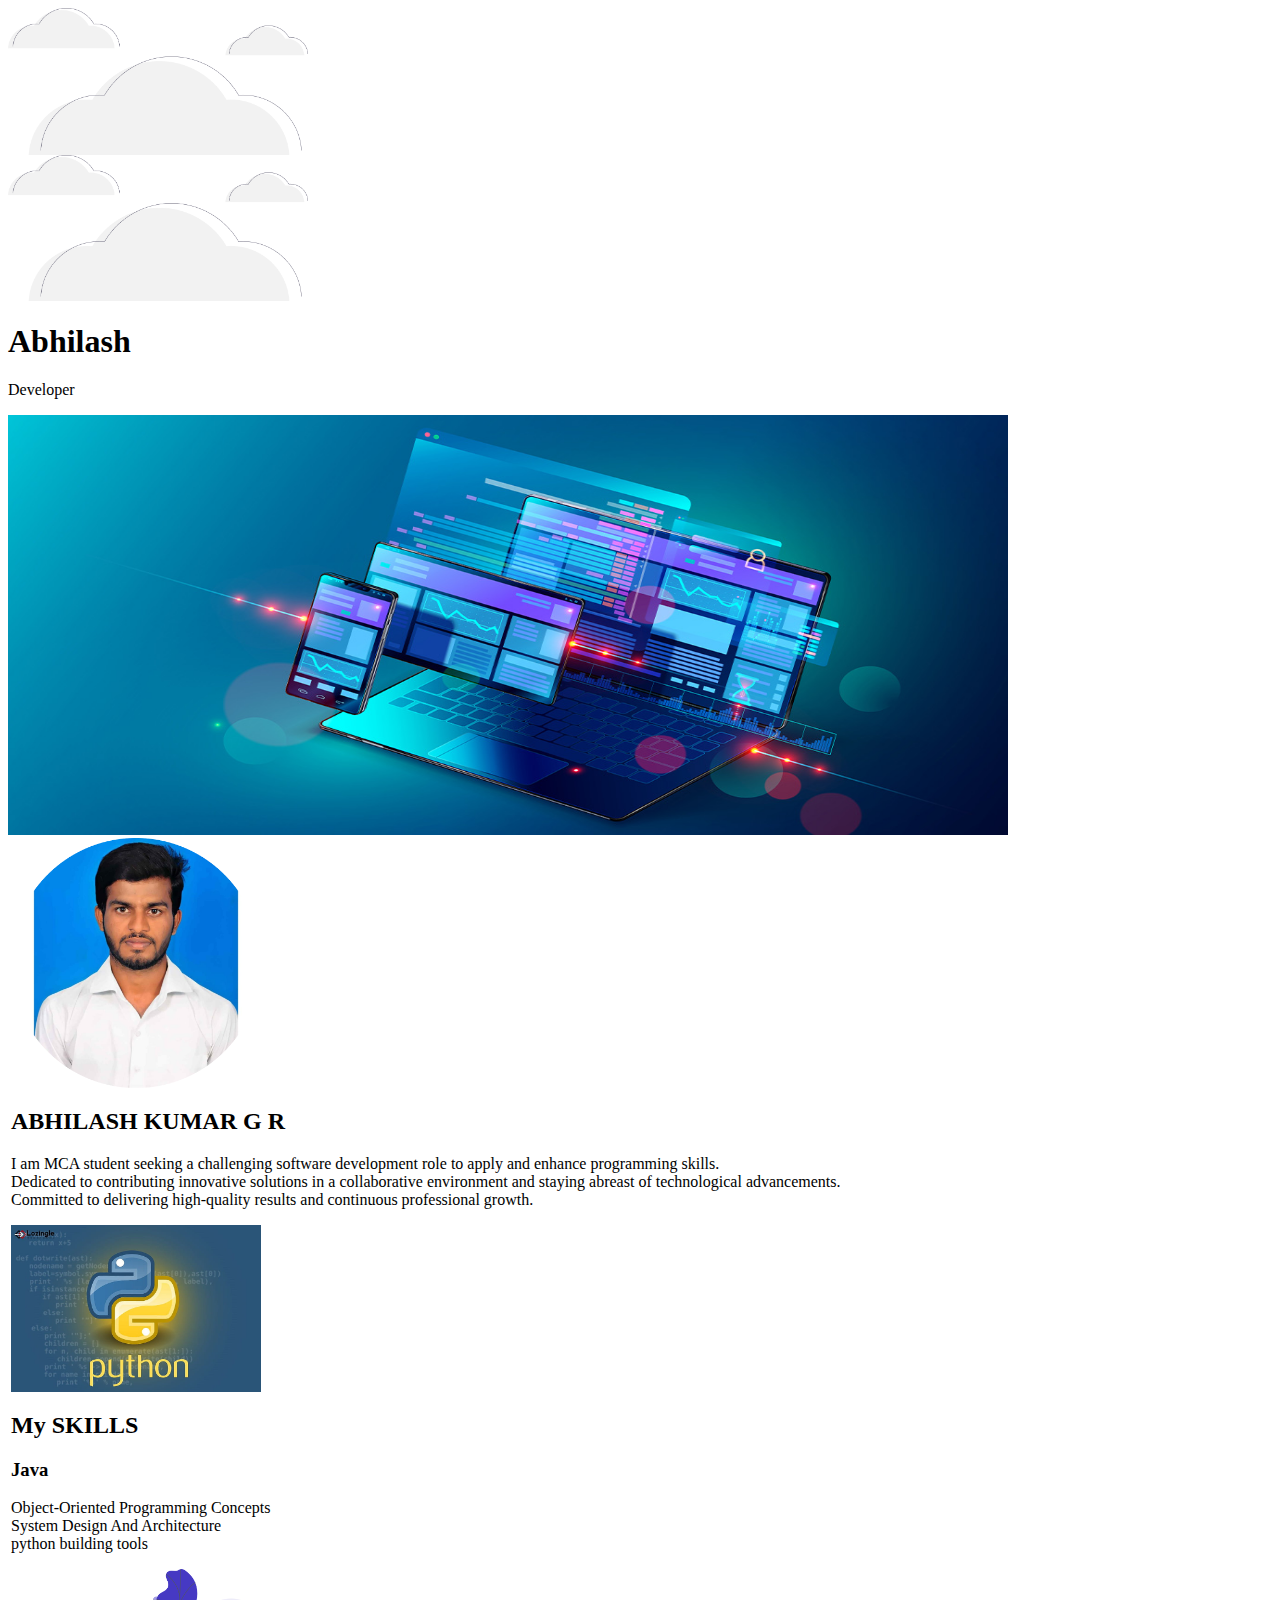
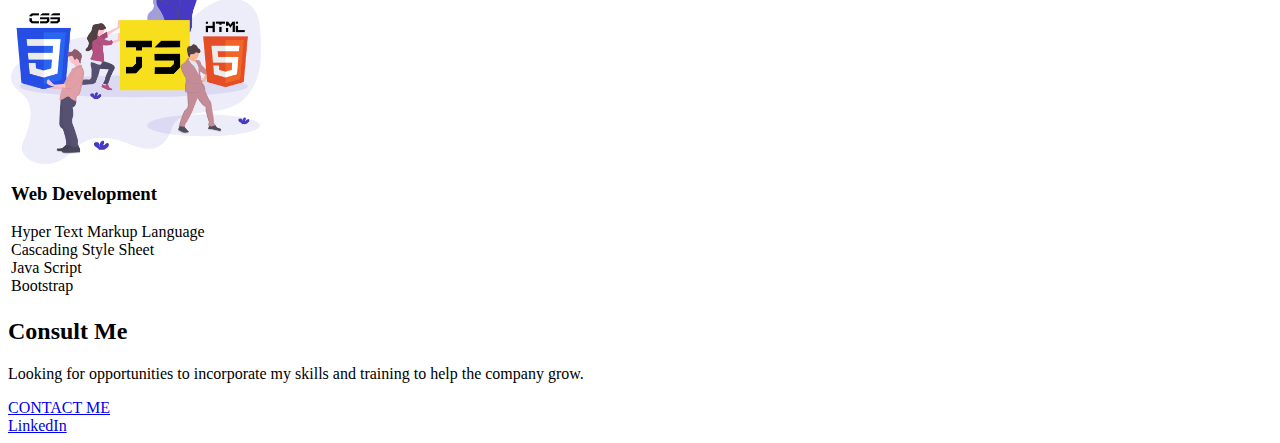
==== index.html @ 4f96d074 "added files" ====
<html>
<html lang="en">
<head>
    <meta charset="UTF-8">
    <meta name="viewport" content="width=device-width, initial-scale=1.0">
    <title>Document</title>
    <link rel="stylesheet" href="CSS\styles.css">
    <link rel="preconnect" href="https://fonts.googleapis.com">
    <link rel="preconnect" href="https://fonts.gstatic.com" crossorigin>
    <link href="https://fonts.googleapis.com/css2?family=Sacramento&display=swap" rel="stylesheet" >
</head>

<body>
    <background-image></background-image>
    <div class="cloud1">
        <img src="images\1.png" width="300px"></div>
       
            <div class="cloud2">
                <img  src="images\1.png"  width="300px" alt="abc">
            </div>
            <h1>Abhilash</h1>
            <div class="h2">
            <p>Developer</p>
        </div>
        <div class="mount">
            <img src="images\res.jpg" height="420px" width="1000px">
        </div>
        
</body>
</html>
<div class="middle-container">
    <table>
        <tr>
            <td>
                <div class="profile">
                    <img src="images\pro.png" width="250">
                    <div class="txt">
                    <h2>ABHILASH KUMAR G R</h2>
                    <p> I am MCA student seeking a challenging software development
                      role to apply and enhance programming skills.</br>
                      Dedicated to contributing innovative solutions in a collaborative
                      environment and staying abreast of technological advancements.<br>
                      Committed to delivering high-quality results and continuous
                      professional growth.</p>
                    </div>
           
        <div class="skills">

              <img class="python" src="images\9.jpg" alt="pythonpic" width="250px">
            </div>
              <div class="txt2">
              <h2>My SKILLS</h2> 
              <div class="skill1">
                <h3>Java</h3>
                </div>
                  <p>Object-Oriented Programming Concepts<br>
                  System Design And Architecture<br>
                  python building tools </p>
                </div>
                    </div>
                   
            <div class="skill2">
                <img class="web" src="images\7.png" alt="webdev" width="250px">
               </div>
               <div class="txt3">
              <h3>Web Development</h3>
              <p> Hyper Text Markup Language <br>
                  Cascading Style Sheet <br>
                  Java Script<br>
                  Bootstrap</p>
              </div>
            </div>
            </td>
        </tr>
    </table>
        <div class="contact-me">
            <h2>Consult Me</h2>
            <p>Looking for opportunities to incorporate my skills and training to help the company grow.
               </p>

      <a class="btn" href="contactweb.html">CONTACT ME</a>
    </div>
  </div>
  
  
  <div class="bottom-container">
    <a class="footer-link" href="https://www.linkedin.com/in/abhilash-kumar-g-r-6530b2225/">LinkedIn</a>
  </div>
</style>
</html>
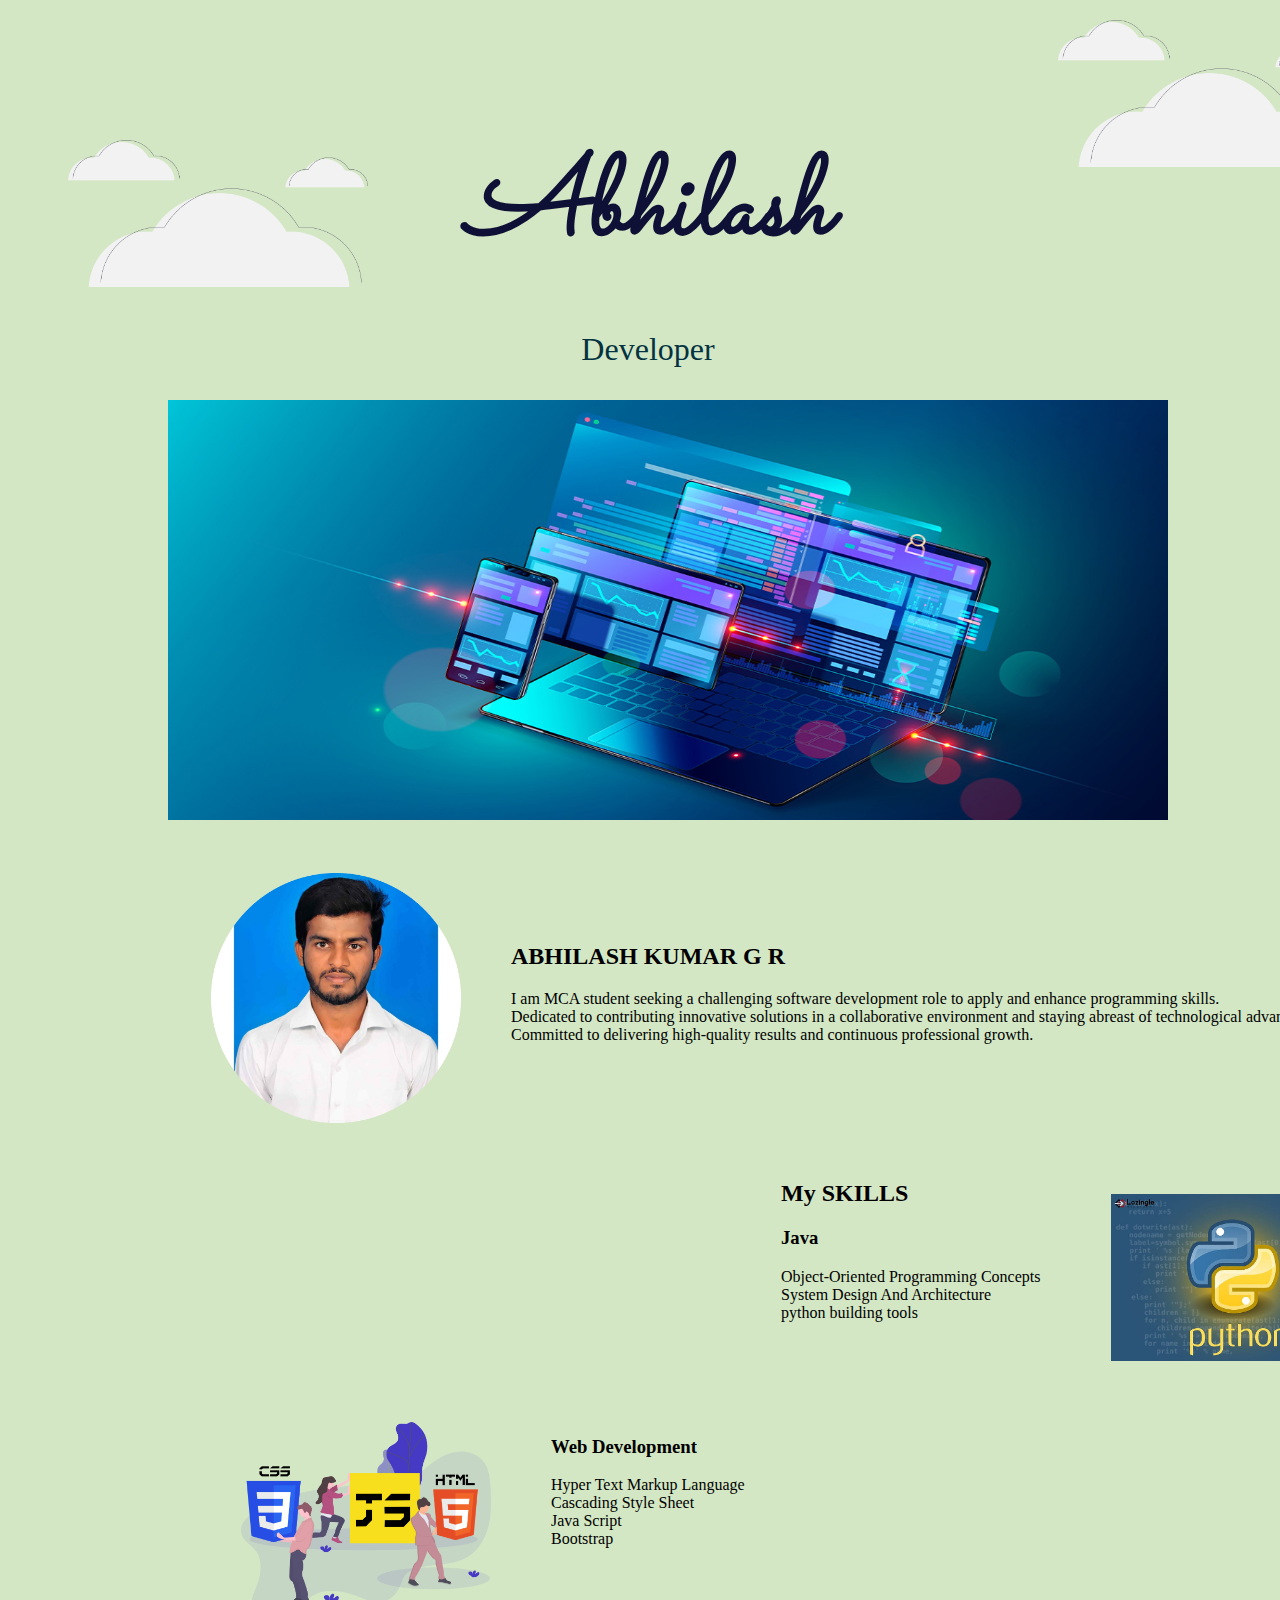
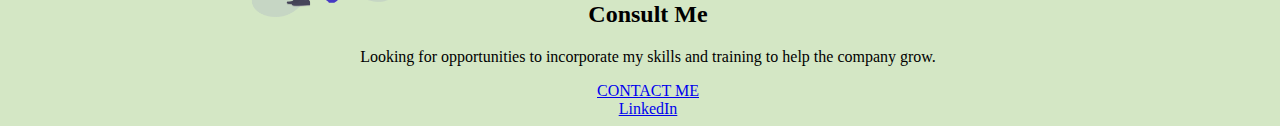
==== commit e63eb30d: "Update index.html" ====
--- a/index.html
+++ b/index.html
@@ -4,7 +4,7 @@
     <meta charset="UTF-8">
     <meta name="viewport" content="width=device-width, initial-scale=1.0">
     <title>Document</title>
-    <link rel="stylesheet" href="CSS\styles.css">
+    <link rel="stylesheet" href="css\styles.css">
     <link rel="preconnect" href="https://fonts.googleapis.com">
     <link rel="preconnect" href="https://fonts.gstatic.com" crossorigin>
     <link href="https://fonts.googleapis.com/css2?family=Sacramento&display=swap" rel="stylesheet" >
